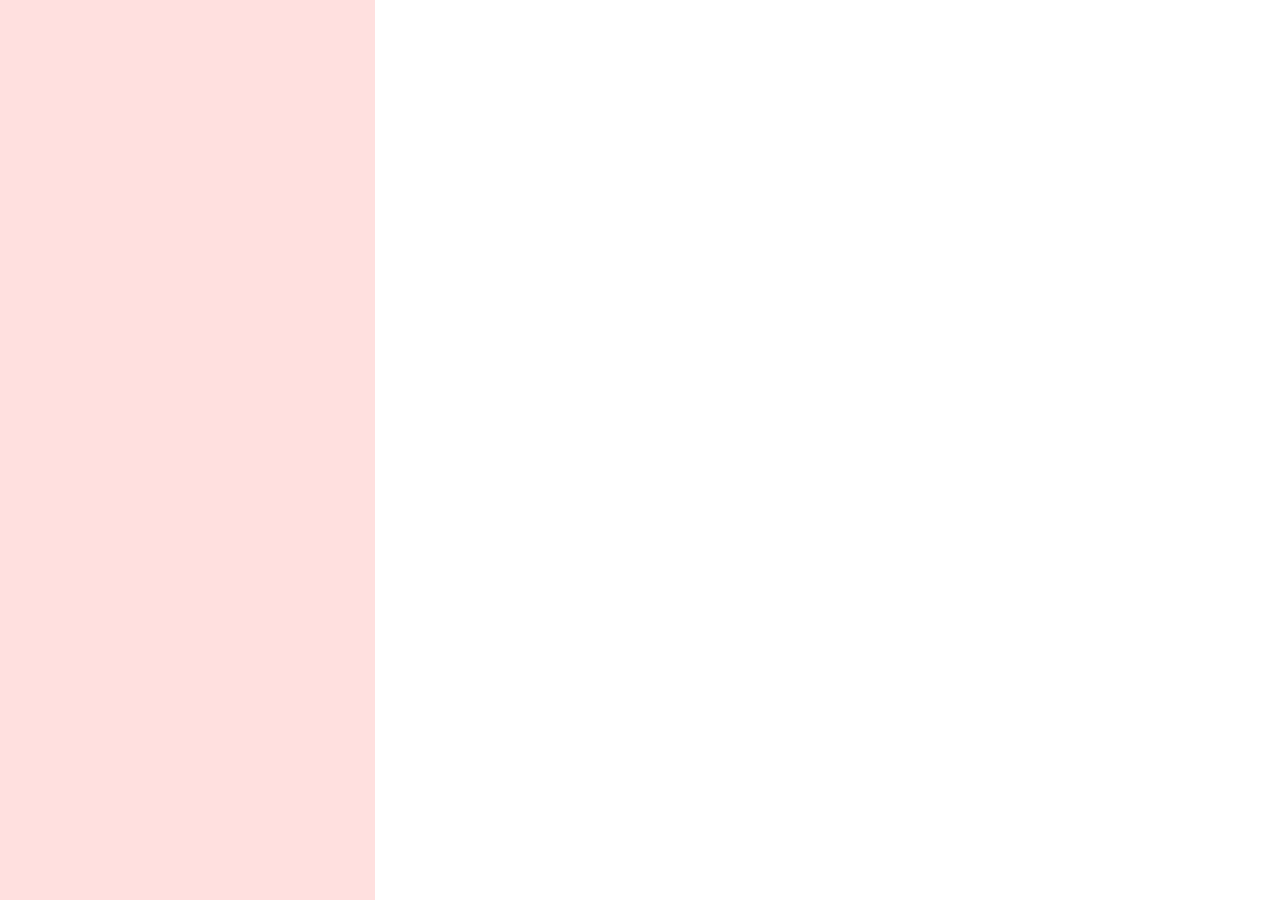
==== mf/index.html @ 3672ca9e "Signed-off-by: Jiang-shj <809555697@qq.com>" ====
<!DOCTYPE HTML>
<html>
<head>
	<meta charset="UTF-8">
	<meta http-equiv="Expires" content="0" />
	<meta name="description" content="页面描述">
	<meta name="keywords" content="搜索关键字">
	<title>砸金蛋</title>
	<script type="text/javascript">var noLogin = true;</script>
	<script type="text/javascript" src="../dreamSharePartner/static/jquery/jquery.min.js"></script>
	<link type='text/css' rel="stylesheet" href="../mf/css/index.css">
	<script type='text/javascript' src="../mf/js/index.js"></script>
</head>
<body>
	<div class="smashing-golden-eggs">
		<div id="eggs" class="eggs"></div>
	</div>
	<!-- 活动规则弹出框 -->
	<div id="acRuleDialog" class="c-dialog c-rule-dialog">
		<div class="dialog-bg">
			<img src="img/ac_rule_dialog_bg.png">
		</div>
		<div class="con">
			<div class="dialog-body"></div>
			<div class="dialog-btns" onclick="dialogHide($(this).parents('.c-dialog'))">
				<img src="img/icon_close_circle.png">
			</div>
			<img class="con-bg-img" src="img/dialog_bg_rule.png">
		</div>
	</div>
</body>
</html>
---- mf/css/index.css ----
html{
    width: 375px;
	font-size: 10px;
}
body {
     width: 100%;
     margin: 0;
     min-height: 100vh;
}
.smashing-golden-eggs{
	width: 100%;
    min-height: 100vh;
    display: flex;
    flex-wrap: wrap;
}
.smashing-golden-eggs img{
	width: 100%;
}
.smashing-golden-eggs .eggs {
    width: 100%;
    background-color: #ffe0df;
}
.eggs .luckEggsC{
	display: flex;
    flex-wrap: wrap;
    justify-content: center;
    align-items: center;
}
.eggs .luckEggsC .item{
	display: flex;
    justify-content: center;
    align-items: center;
    position: relative;
}
.luckEggsC .item .txt{
	position: absolute;
	width: 34%;
}
.luckEggsC .egg_1 .txt{
	top: 1rem;
	left: 21%;
	width: 18%;
}
.luckEggsC .egg_2 .txt{
	top: -2.6rem;
	left: 1rem;
}
.luckEggsC .egg_3 .txt{
	top: -2.6rem;
	right: 1rem;
}
.luckEggsC .item .txt img{
	width: 100%;
}
.luckEggsC .item .bottom{
	position: absolute;
	width: 100%;
	height: 5rem;
	bottom: -3.4rem;
	z-index: 1;
}
.luckEggsC .egg_1 .bottom{
	width: 54%;
}
.luckEggsC .item .bottom img{
	width: 100%;
	height: 100%;
}
.luckEggsC .item .content{
	width: 10rem;
	height: 18rem;
	position: relative;
	display: flex;
	align-items: flex-end;
    z-index: 2;
}
.luckEggsC .egg_1 .content{
	max-width: 32%;
}
.luckEggsC .item .content .front{
	width: 100%;
}
.luckEggsC .egg_1{
	width: 100%;
	padding-top: 2rem;
}
.luckEggsC .egg_2{
	width: 47%;
	margin-top: 7rem;
}
.luckEggsC .egg_3{
	width: 47%;
	margin-top: 7rem;
	margin-left: 4%;
}
.luckEggsC .item .content .front img{
	width: 100%;
	animation: egg_item 0.4s infinite ease-in-out;
	-webkit-animation: egg_item 0.6s infinite ease-in-out;
	transform-origin: bottom; */
    -webkit-transform-origin: bottom;
}
@-webkit-keyframes egg_item {
	0% {
	  	transform: rotate(-3deg);
	}
	50% {
	  	transform: rotate(3deg);
	}
	100% {
        transform: rotate(-3deg);
	}
}
.luckEggsC .item .hammer{
	display: none;
	position: absolute;
	width: 4rem;
	top: 3rem;
	right: -16%;
}
.luckEggsC .egg_1 .hammer{
	top: 5rem;
	right: 18%;
}
.luckEggsC .egg_3 .hammer{
	right: 0;
	left: -15%;
}
.luckEggsC .item .hammer img{
	width: 100%;
}
.luckEggsC .item .hammerClick{
	display: block;
	animation: hammer 1s  ease-in 0s 1 alternate forwards;;
	-webkit-animation: hammer 1s ease-in 0s 1 alternate forwards; ;
	transform-origin: bottom; */
    -webkit-transform-origin: bottom;
}
.luckEggsC .item.egg_3 .hammerClick{
	animation: hammer3 1s  ease-in 0s 1 alternate forwards;;
	-webkit-animation: hammer3 1s ease-in 0s 1 alternate forwards;
}
@-webkit-keyframes hammer {
	0% {
	  	transform: rotate(0deg);
	}
	20% {
	  	transform: rotate(0deg);
	}
	50% {
	  	transform: rotate(6deg);
	}
	100% {
        transform: rotate(-55deg);
	}
}
@-webkit-keyframes hammer3 {
	0% {
	  	transform: rotate(0deg);
	}
	20% {
	  	transform: rotate(0deg);
	}
	50% {
	  	transform: rotate(-6deg);
	}
	100% {
        transform: rotate(55deg);
	}
}
.luckEggsC .item .ray{
	display: none;
	position: absolute;
	animation: rayAnimation 1s ease-in-out 0s 1 alternate forwards;
	-webkit-animation: rayAnimation 1s ease-in-out 0s 1 alternate forwards;
}
@-webkit-keyframes rayAnimation {
	0% {
	  	opacity: 0;
	}
	25% {
	  	opacity: 0.5;
	}
	50% {
        opacity: 0.9;
	}
	65% {
        opacity: 1;
	}
	75% {
        opacity: 0.8;
	}
	100% {
        opacity: 0.6;
	}
}
.luckEggsC .item .content .behind{
	display: none;
	width: 100%;
	position: relative;
}
.luckEggsC .item .content .behind .behind_bg{
	width: 100%;
	animation: behindBg 1s ease-in-out 0s 1 alternate forwards;
	-webkit-animation: behindBg 1s ease-in-out 0s 1 alternate forwards;
}
@-webkit-keyframes behindBg {
	0% {
	  	opacity: 0;
	}
	40% {
	  	opacity: 0.4;
	}
	80% {
        opacity: 0.8;
	}
	100% {
        opacity: 1;
	}
}
.luckEggsC .item .content .behind .behind_bgt{
	width: 80%;
	position: absolute;
	left: 3.6rem;
	bottom: 2rem;
	z-index: -1;
	display: none;
}
.luckEggsC .item .content .behind .behind_bgt_animation {
	display: block;
	animation: bgtAnimation 1s ease-in-out 0s 1 alternate forwards;
	-webkit-animation: bgtAnimation 1s ease-in-out 0s 1 alternate forwards;
}
@-webkit-keyframes bgtAnimation {
	0% {
	  	bottom: 2rem;
	}
	100% {
        bottom: 7.8rem;
	}
}
.luckEggsC .item .content .behind .right_img{
	position: absolute;
	width: 40%;
	top: 0;
	left: 30%;
	z-index: 2;
}
.luckEggsC .item .content .behind .shell_img{
	position: absolute;
	top: -2rem;
	left: -16%;
	width: 80%;
	transform: rotate(-50deg);
}
.luckEggsC .item.egg_1  .content .behind .shell_img{
	top: -1rem;
	left: -26%;
	width: 80%;
}
.eggs .info{
	padding-top: 1rem;
    width: 80%;
    margin: 5rem auto auto;
    display: flex;
    font-weight: bold;
    color: #e6443f;
    font-size: 1.4rem;
    justify-content: space-between;
}
.eggs .info .item{
	display: flex;
}
.eggs .button{
	font-weight: normal;
	padding: 1rem 0;
	display: flex;
	justify-content: space-between;
	align-items: center;
	width: 84%;
	margin: 1rem auto auto;
}
.eggs .button .opt{
	width: 9rem;
	height: 3rem;
}
.eggs .button .opt-left img{
	width: 100%;
	height: 100%;
}
/* 弹出框: c-dialog /c-rule-dialog */
.c-dialog{position: fixed;z-index: 88;width: 100%;height: 100%;top: 0;left: 0;display: none;}
.c-dialog .dialog-bg{width: 100%;height: 100%;position: absolute;left: 0;top: 0;z-index: -6;}

.c-dialog .con{width: 84%;padding-bottom: 2rem;height: calc(70% + 5rem);position: absolute;top: 48%;left: 50%;transform: translate(-50%, -50%);background: none;border-radius: 6px;z-index: -4;border:none;}
.c-dialog .dialog-body{padding: 1.6rem;height: calc(100% - 8rem);overflow: auto;margin: 7rem auto 0;color: #ffffff;}
.c-dialog .dialog-btns{width: 3rem;height: 3rem;position: absolute;  bottom: -5rem;left: calc(50% - 2rem);}
.c-dialog .dialog-btns img{width: 100%;height: 100%;}
.c-dialog .con .con-bg-img{width: 100%;height: 100%;position: absolute;left: 0;bottom: 0;z-index: -1;}
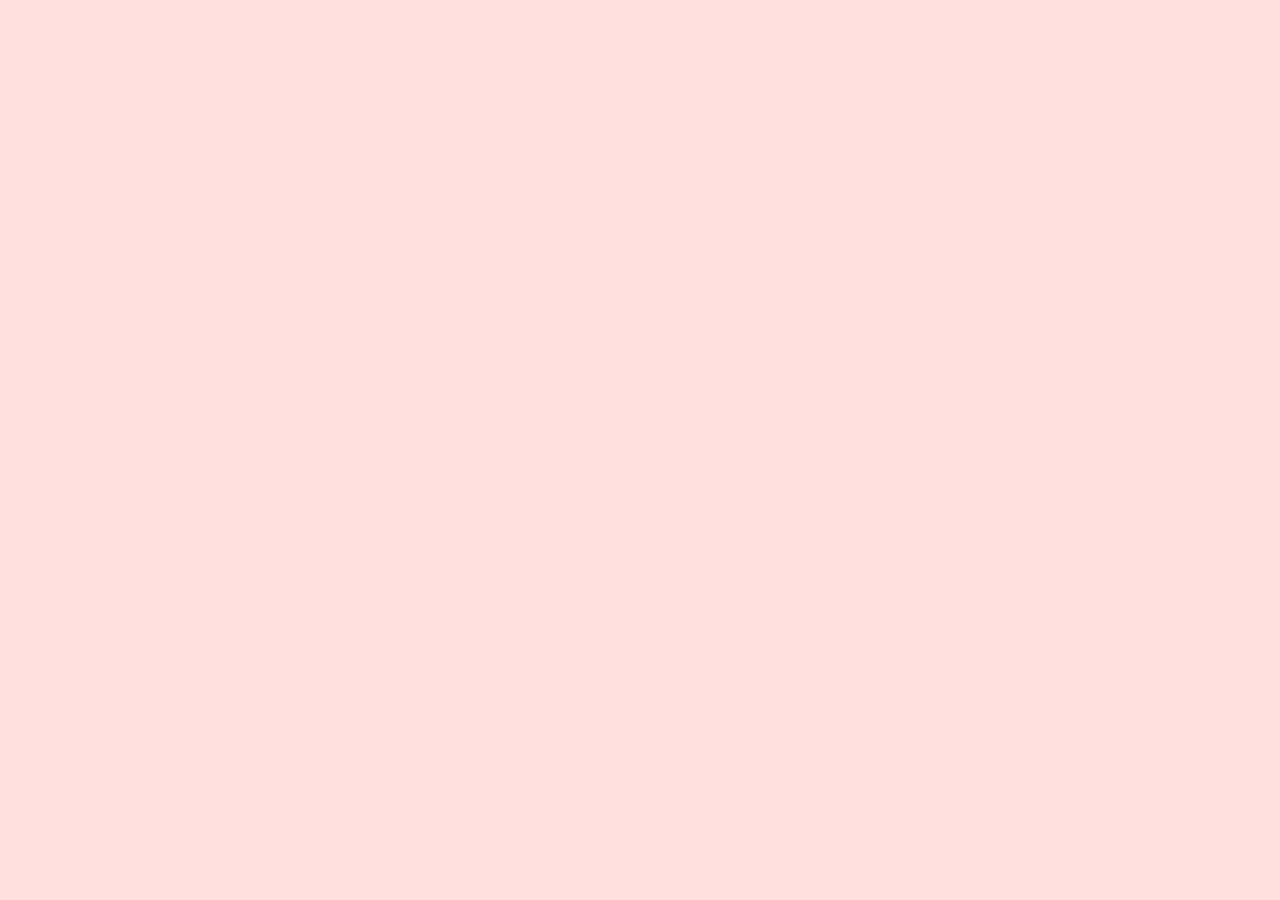
==== commit 09361111: "Signed-off-by: Jiang-shj <809555697@qq.com>" ====
--- a/mf/index.html
+++ b/mf/index.html
@@ -7,8 +7,9 @@
 	<meta name="keywords" content="搜索关键字">
 	<title>砸金蛋</title>
 	<script type="text/javascript">var noLogin = true;</script>
-	<script type="text/javascript" src="../dreamSharePartner/static/jquery/jquery.min.js"></script>
+	<script type="text/javascript" src="../mf/static/jquery.min.js"></script>
 	<link type='text/css' rel="stylesheet" href="../mf/css/index.css">
+	<script type='text/javascript' src="../mf/js/flexible.js"></script>
 	<script type='text/javascript' src="../mf/js/index.js"></script>
 </head>
 <body>
--- a/mf/css/index.css
+++ b/mf/css/index.css
@@ -1,5 +1,6 @@
 html{
-    width: 375px;
+    width: 100%;
+    height: 100%;
 	font-size: 10px;
 }
 body {
@@ -19,6 +20,7 @@
 .smashing-golden-eggs .eggs {
     width: 100%;
     background-color: #ffe0df;
+    padding-bottom: 1rem;
 }
 .eggs .luckEggsC{
 	display: flex;
@@ -42,12 +44,12 @@
 	width: 18%;
 }
 .luckEggsC .egg_2 .txt{
-	top: -2.6rem;
-	left: 1rem;
+	top: .2rem;
+	left: 0rem;
 }
 .luckEggsC .egg_3 .txt{
-	top: -2.6rem;
-	right: 1rem;
+	top: .2rem;
+	right: .2rem;
 }
 .luckEggsC .item .txt img{
 	width: 100%;
@@ -55,8 +57,8 @@
 .luckEggsC .item .bottom{
 	position: absolute;
 	width: 100%;
-	height: 5rem;
-	bottom: -3.4rem;
+	height: 2rem;
+	bottom: -1rem;
 	z-index: 1;
 }
 .luckEggsC .egg_1 .bottom{
@@ -67,8 +69,8 @@
 	height: 100%;
 }
 .luckEggsC .item .content{
-	width: 10rem;
-	height: 18rem;
+	width: 3rem;
+	height: 5.6rem;
 	position: relative;
 	display: flex;
 	align-items: flex-end;
@@ -82,15 +84,15 @@
 }
 .luckEggsC .egg_1{
 	width: 100%;
-	padding-top: 2rem;
+	padding-top: .2rem;
 }
 .luckEggsC .egg_2{
 	width: 47%;
-	margin-top: 7rem;
+	margin-top: 1rem;
 }
 .luckEggsC .egg_3{
 	width: 47%;
-	margin-top: 7rem;
+	margin-top: 1rem;
 	margin-left: 4%;
 }
 .luckEggsC .item .content .front img{
@@ -114,13 +116,13 @@
 .luckEggsC .item .hammer{
 	display: none;
 	position: absolute;
-	width: 4rem;
-	top: 3rem;
+	width: 1.4rem;
+	top: 1rem;
 	right: -16%;
 }
 .luckEggsC .egg_1 .hammer{
-	top: 5rem;
-	right: 18%;
+	top: 2.4rem;
+	right: 16%;
 }
 .luckEggsC .egg_3 .hammer{
 	right: 0;
@@ -221,8 +223,8 @@
 .luckEggsC .item .content .behind .behind_bgt{
 	width: 80%;
 	position: absolute;
-	left: 3.6rem;
-	bottom: 2rem;
+	left: 1rem;
+	bottom: .2rem;
 	z-index: -1;
 	display: none;
 }
@@ -233,10 +235,10 @@
 }
 @-webkit-keyframes bgtAnimation {
 	0% {
-	  	bottom: 2rem;
-	}
-	100% {
-        bottom: 7.8rem;
+	  	bottom: .2rem;
+	}
+	100% {
+        bottom: 2rem;
 	}
 }
 .luckEggsC .item .content .behind .right_img{
@@ -259,13 +261,13 @@
 	width: 80%;
 }
 .eggs .info{
-	padding-top: 1rem;
+	padding-top: .2rem;
     width: 80%;
-    margin: 5rem auto auto;
+    margin: 1.6rem auto auto;
     display: flex;
     font-weight: bold;
     color: #e6443f;
-    font-size: 1.4rem;
+    font-size: .4rem;
     justify-content: space-between;
 }
 .eggs .info .item{
@@ -273,16 +275,15 @@
 }
 .eggs .button{
 	font-weight: normal;
-	padding: 1rem 0;
 	display: flex;
 	justify-content: space-between;
 	align-items: center;
 	width: 84%;
-	margin: 1rem auto auto;
+	margin: .6rem auto auto;
 }
 .eggs .button .opt{
-	width: 9rem;
-	height: 3rem;
+	width: 3rem;
+	height: 1rem;
 }
 .eggs .button .opt-left img{
 	width: 100%;
